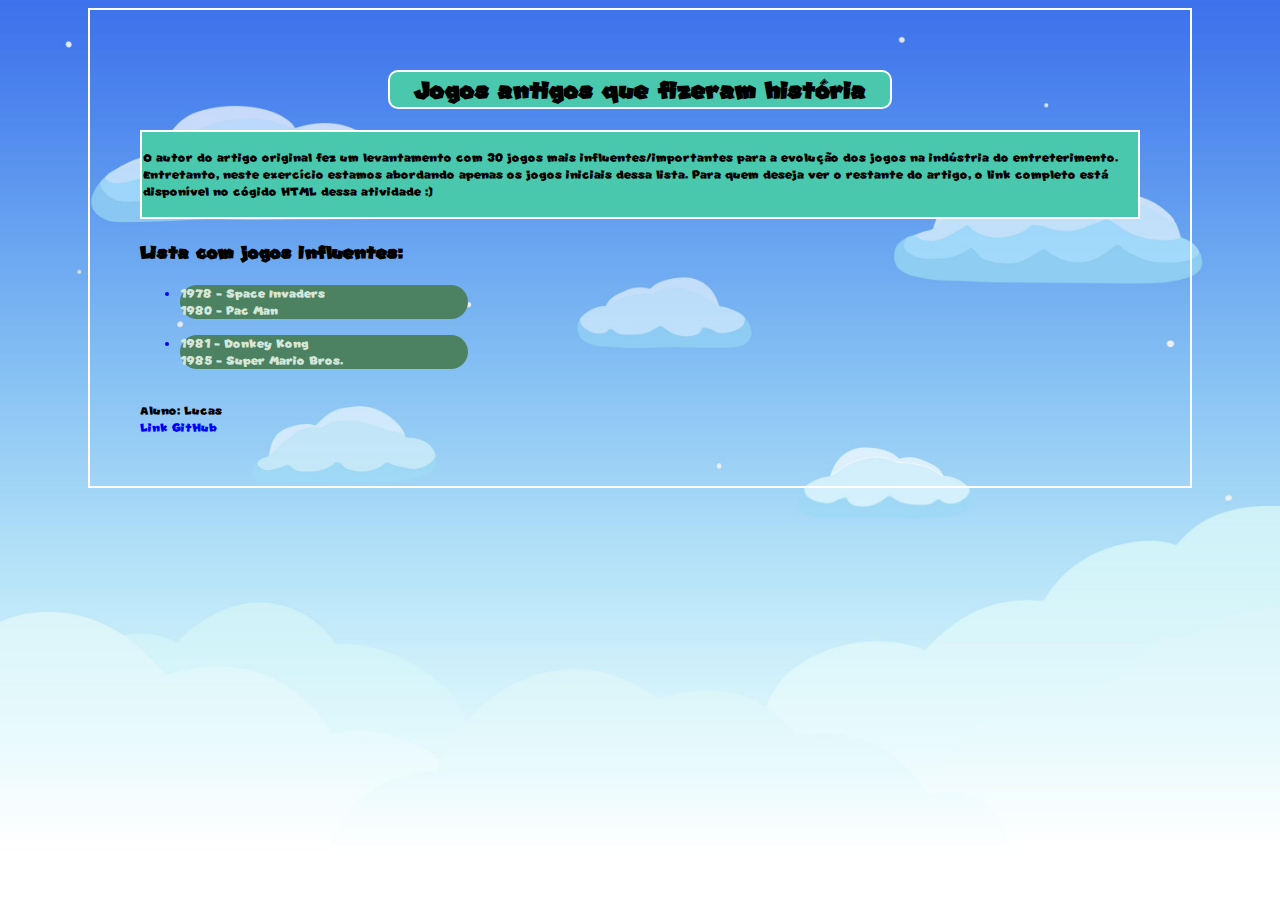
==== index.html @ a7f6d335 "Add files via upload" ====
<!DOCTYPE html>
<html lang="pt-BR">
  <head>
    <meta charset="UTF-8" />
    <meta name="viewport" content="width=device-width, initial-scale=1.0" />
    <title>Exercicio CSS</title>

    <link rel="stylesheet" href="estilo.css" />
  </head>
  <!--Essa página foi criada utilizando como base de fonte o artigo do site: super.abril.com.br/tecnologia/os-30-games-mais-importantes-de-todos-os-tempos/ 
Autor: Pablo Miyazawa Atualizado em 27 mar 2020 
-->
<body>
  <div id="intro-pag">
      
      <h1 id="titulo">Jogos antigos que fizeram história</h1>

    <div id="texto">
      <p id="sobre-jogos">
        O autor do artigo original fez um levantamento com 30 jogos mais
        influentes/importantes para a evolução dos jogos na indústria do
        entreterimento. Entretanto, neste exercício estamos abordando apenas os
        jogos iniciais dessa lista. Para quem deseja ver o restante do artigo, o
        link completo está disponível no cógido HTML dessa atividade :)
      </p>
    </div>

    <h2>Lista com jogos influentes:</h2>
    <nav>
      <ul>
        <a href="space_e_pac.html"><li> <p class="efeito" > 1978 - Space Invaders <br> 1980 - Pac Man </p> </li></a>
        
        <a href="donkey_e_mario.html"><li> <p class="efeito" > 1981 - Donkey Kong <br> 1985 - Super Mario Bros. </p> </li></a>
      </ul>

        <br>
        <footer>
          Aluno: Lucas <br>
          <a href="https://github.com/LucasDC16">Link GitHub</a>
    
        </footer>
      
    </nav>
  </div>
</body>
</html>
---- estilo.css ----
@font-face {
    font-family: mario;
    src: url(./super-mario.ttf);
}

/*Fonte de Super Mario*/

:root {
    --cor1: #4AC8AD;
    --cor2: #D5E7DB;
    --cor3: #4C8261;
} /*https://mycolor.space/ site para paleta*/

body {
    font-family: 'mario', sans-serif;
    font-style: var(--cor2);
    background-image: url(ceu_free_img.jpg);
    background-size: 100%;
    background-repeat: no-repeat;                                            
}

#intro-pag {
    border: 2px rgb(255, 255, 255) solid;
    width: 1000px;
    margin: auto;
    padding: 50px;
}

#titulo {
    text-align: center;
    margin-left: auto;
    margin-right: auto;
    border: white 2px solid;
    background-color: var(--cor1);
    border-radius: 10px;
    margin-top: 10px;
    width: 50%;
}

a {
    text-decoration: none;
    color: blue;
}

.efeito {
    color: var(--cor2);
    background: var(--cor3);
    border-radius: 30px;
    width: 30%;
}

.efeito:hover {
    background-color: var(--cor2);
    color: var(--cor3);
    transition: 1s;
}

.conteudo-padrao {
    margin-left: auto;
    margin-right: auto;
    border: white 2px solid;
    background-color: var(--cor1);
    border-radius: 10px;
    margin-top: 10px;
    width: 70%;
    text-align: center;
}

#texto {
    border: 2px rgb(255, 255, 255) solid;
    background-color: var(--cor1);
    margin: auto;
    padding: 1px;
}

.voltar {
    text-align: center;
    margin-left: auto;
    margin-right: auto;
    border: white 3px solid;
    background-color: var(--cor1);
    border-radius: 10px;
    margin-top: 10px;
    width: 15%;
}
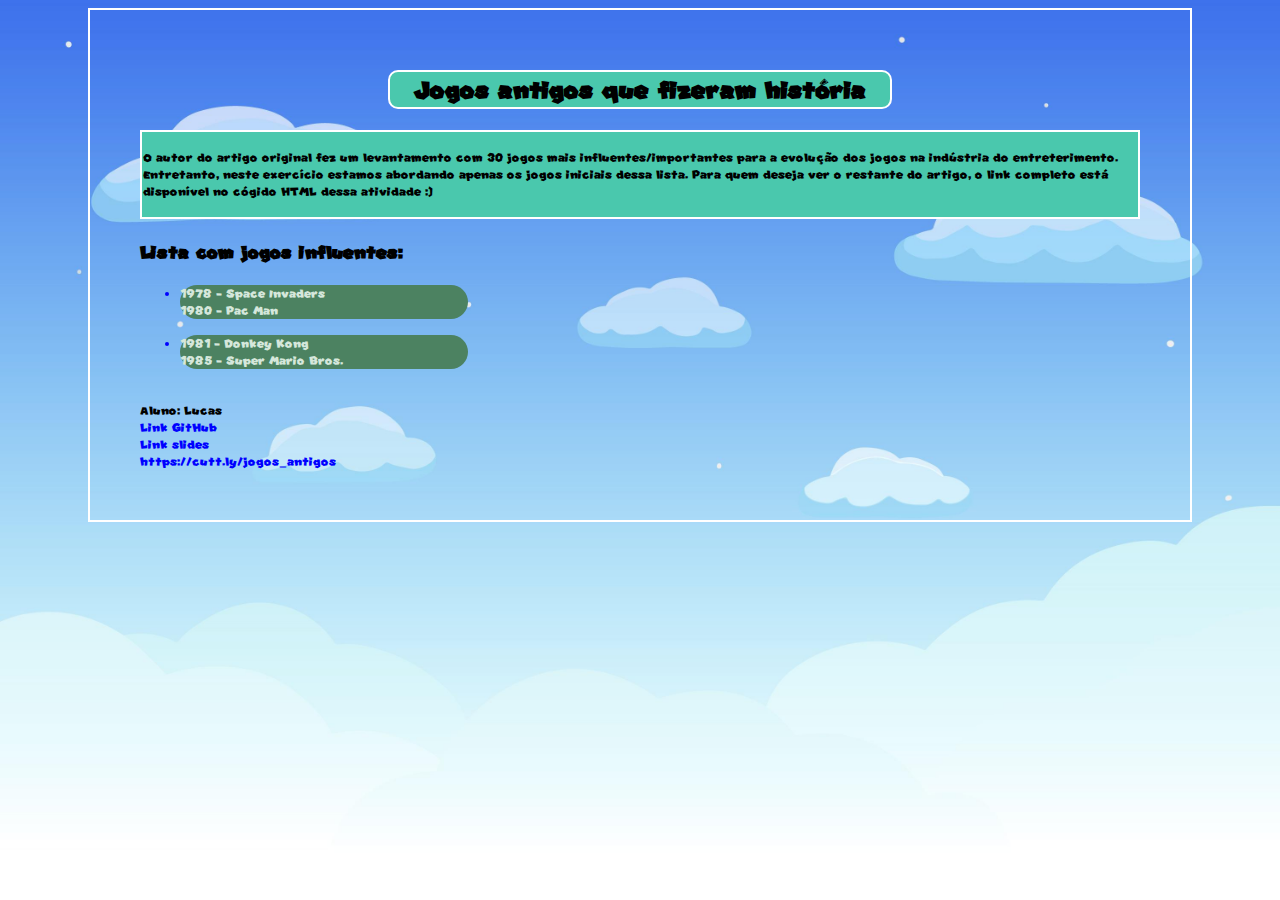
==== commit 5088d227: "Add files via upload" ====
--- a/index.html
+++ b/index.html
@@ -36,8 +36,9 @@
         <br>
         <footer>
           Aluno: Lucas <br>
-          <a href="https://github.com/LucasDC16">Link GitHub</a>
-    
+          <a href="https://github.com/LucasDC16">Link GitHub</a> <br>
+          <a href="https://www.canva.com/design/DAFjvrBLH6o/iw74ue4pVSyMt8wxHo1ArA/view?utm_content=DAFjvrBLH6o&utm_campaign=designshare&utm_medium=link&utm_source=publishsharelink">Link slides</a> <br>
+          <a href="https://cutt.ly/jogos_antigos">https://cutt.ly/jogos_antigos</a>
         </footer>
       
     </nav>
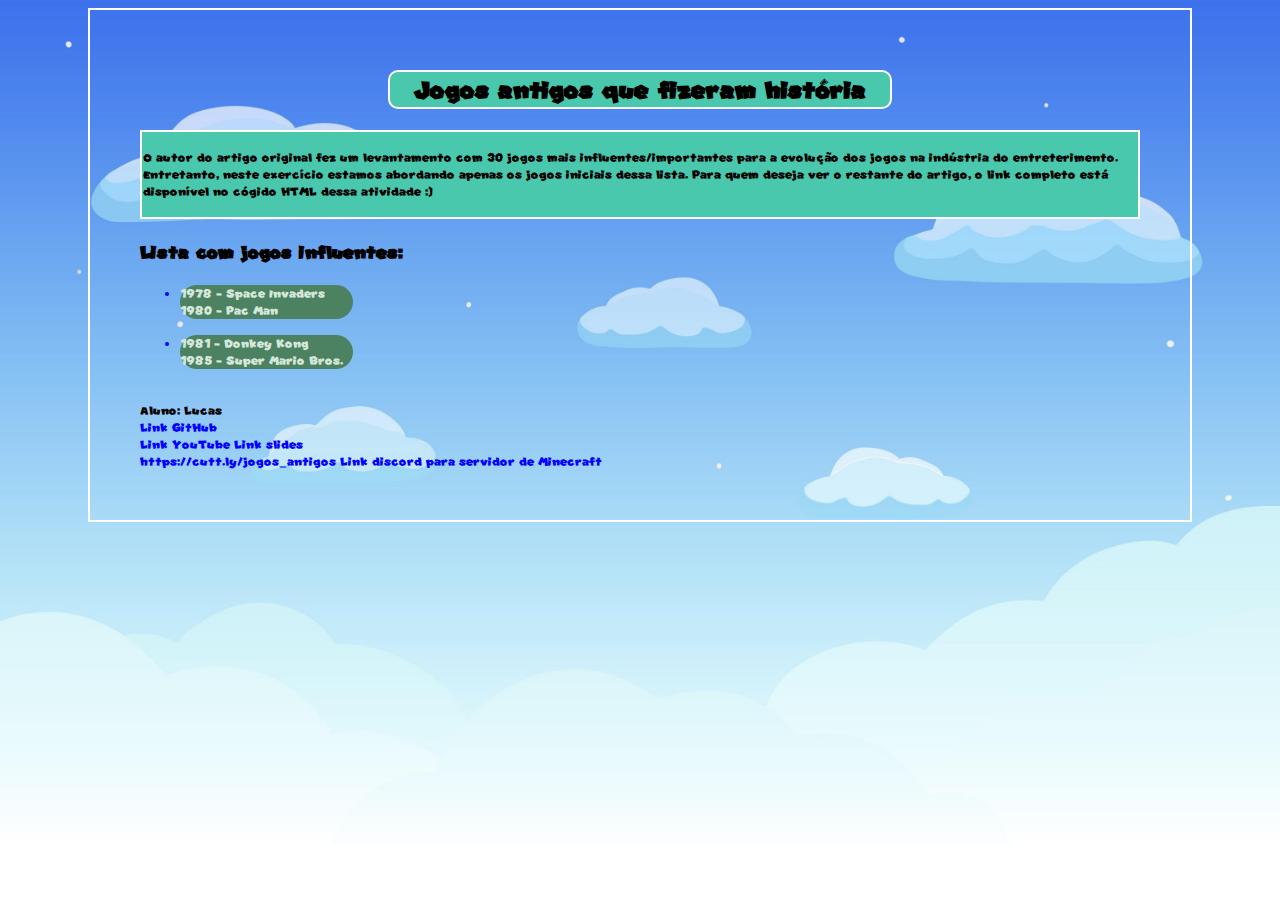
==== commit e22003a1: "Update index.html" ====
--- a/index.html
+++ b/index.html
@@ -37,8 +37,10 @@
         <footer>
           Aluno: Lucas <br>
           <a href="https://github.com/LucasDC16">Link GitHub</a> <br>
+          <a href="https://www.youtube.com/channel/UCQhO_08IlbsIv0QFEMYZP3w">Link YouTube</a>
           <a href="https://www.canva.com/design/DAFjvrBLH6o/iw74ue4pVSyMt8wxHo1ArA/view?utm_content=DAFjvrBLH6o&utm_campaign=designshare&utm_medium=link&utm_source=publishsharelink">Link slides</a> <br>
           <a href="https://cutt.ly/jogos_antigos">https://cutt.ly/jogos_antigos</a>
+          <a href="https://discord.gg/4Tk6XStD4w">Link discord para servidor de Minecraft</a>
         </footer>
       
     </nav>
--- a/estilo.css
+++ b/estilo.css
@@ -46,7 +46,7 @@
     color: var(--cor2);
     background: var(--cor3);
     border-radius: 30px;
-    width: 30%;
+    width: 18%;
 }
 
 .efeito:hover {
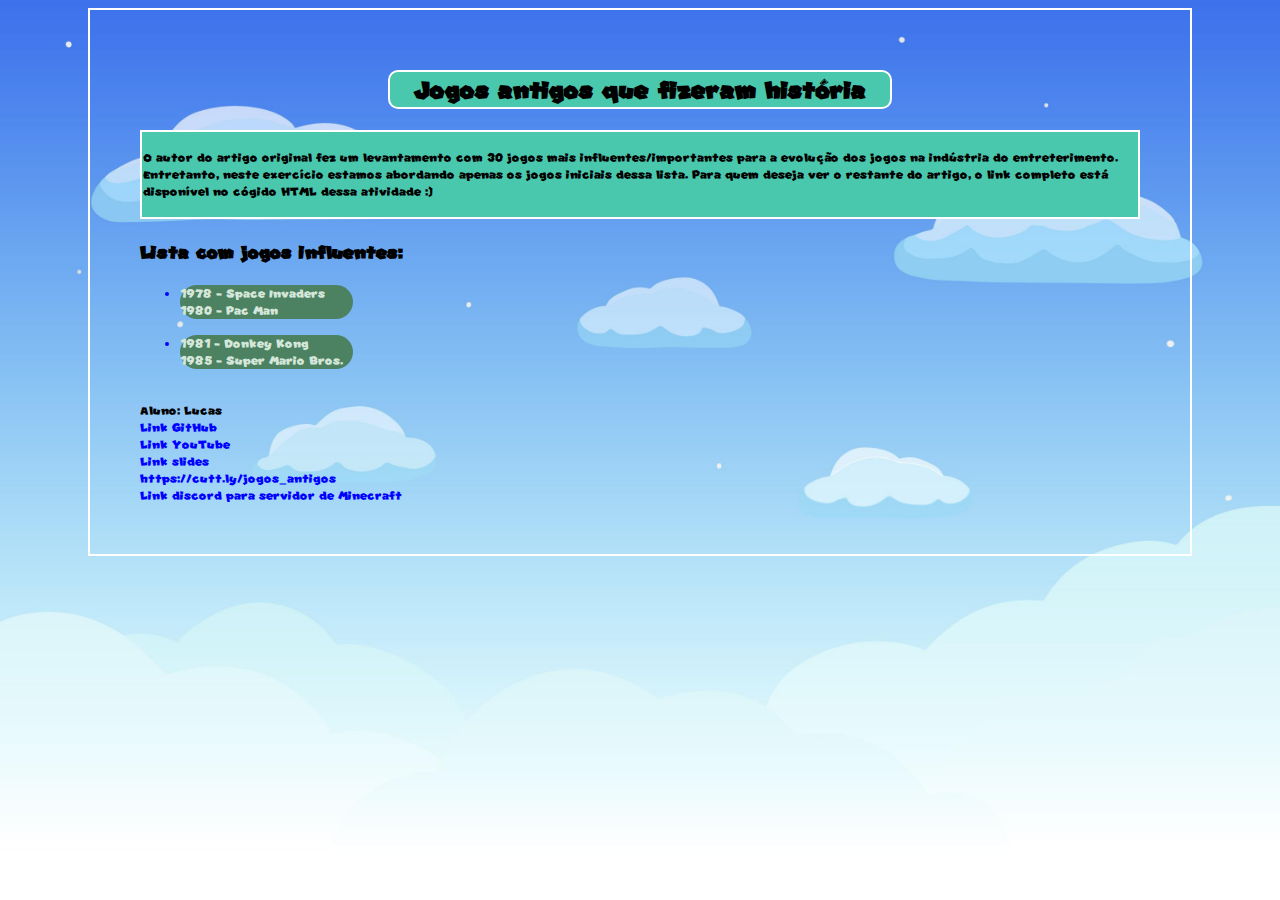
==== commit 5c175ea1: "Update index.html" ====
--- a/index.html
+++ b/index.html
@@ -37,9 +37,9 @@
         <footer>
           Aluno: Lucas <br>
           <a href="https://github.com/LucasDC16">Link GitHub</a> <br>
-          <a href="https://www.youtube.com/channel/UCQhO_08IlbsIv0QFEMYZP3w">Link YouTube</a>
+          <a href="https://www.youtube.com/channel/UCQhO_08IlbsIv0QFEMYZP3w">Link YouTube</a> <br>
           <a href="https://www.canva.com/design/DAFjvrBLH6o/iw74ue4pVSyMt8wxHo1ArA/view?utm_content=DAFjvrBLH6o&utm_campaign=designshare&utm_medium=link&utm_source=publishsharelink">Link slides</a> <br>
-          <a href="https://cutt.ly/jogos_antigos">https://cutt.ly/jogos_antigos</a>
+          <a href="https://cutt.ly/jogos_antigos">https://cutt.ly/jogos_antigos</a> <br>
           <a href="https://discord.gg/4Tk6XStD4w">Link discord para servidor de Minecraft</a>
         </footer>
       
